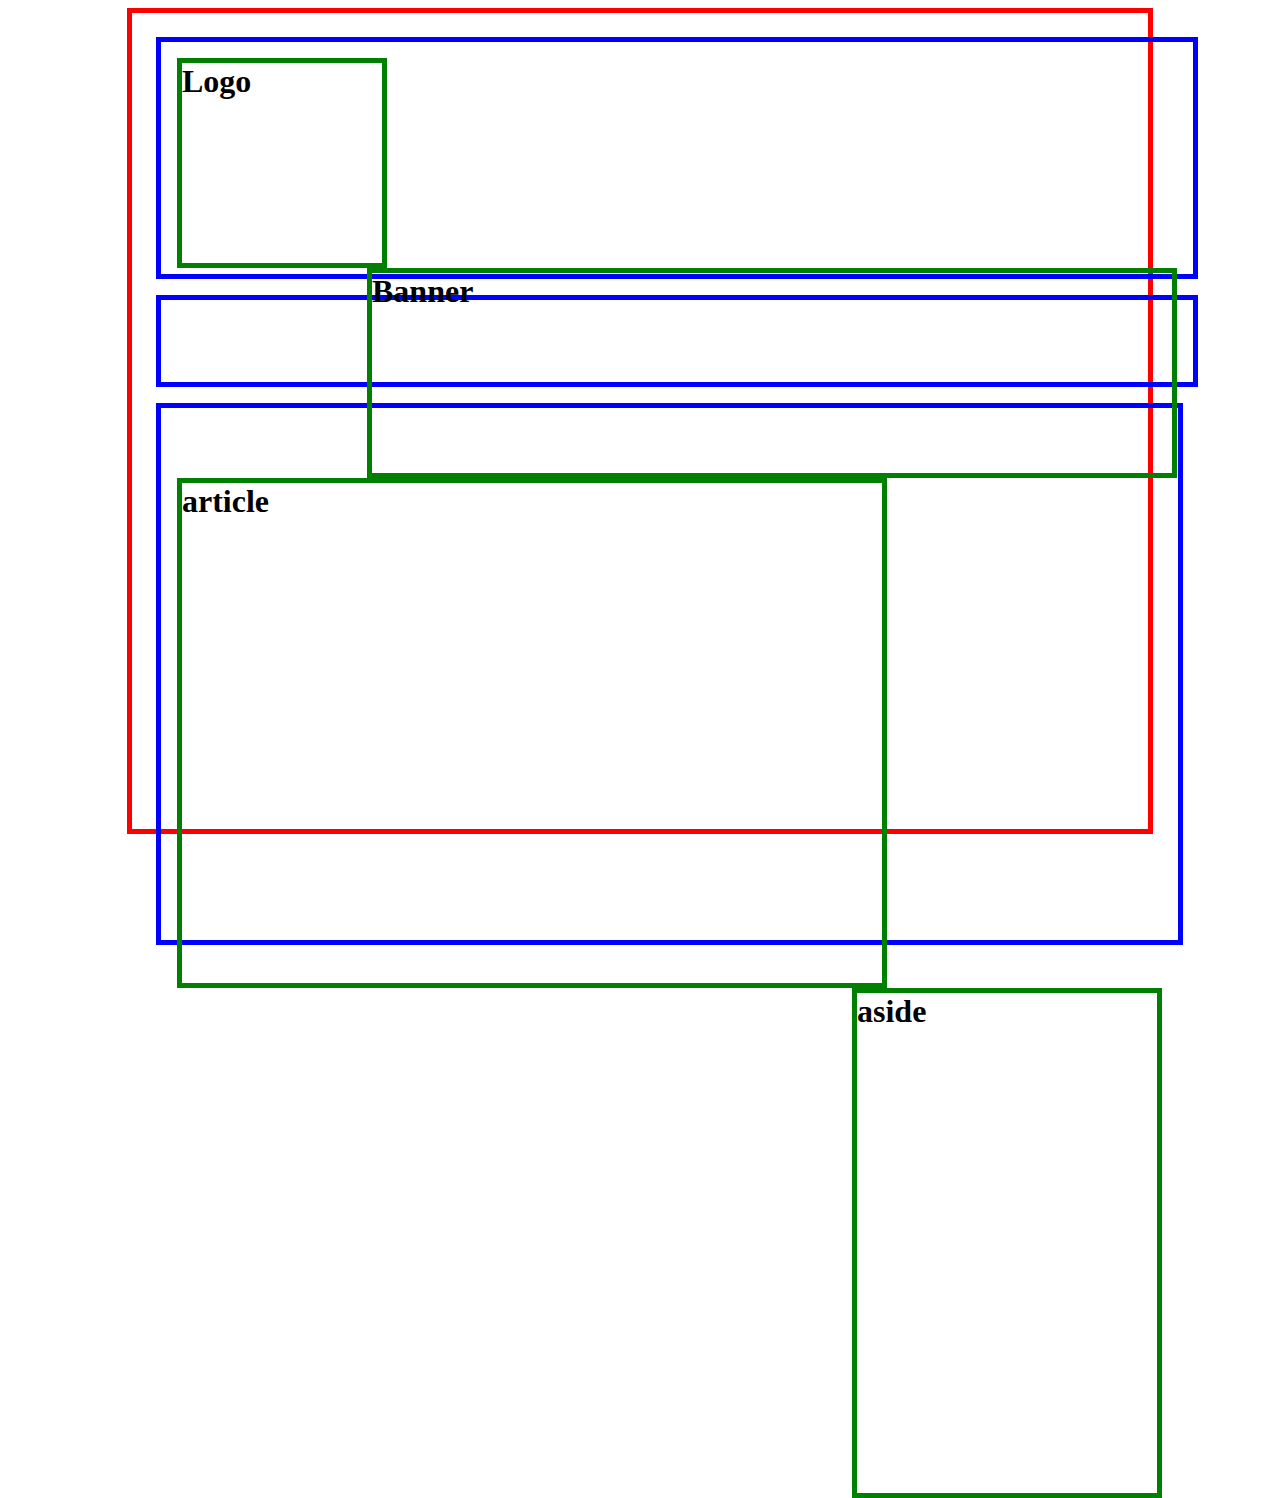
==== ejercicio_1/index.html @ b3c5b202 "ejercicios_css" ====
<!DOCTYPE html>
<html lang="en">
    <head>
        <title>Ejercicio 1 Maquetacion:</title>
        <meta charset="UTF-8">
        <meta name="viewport" content="width=device-width, initial-scale=1.0">
        <link rel="stylesheet" href="/ejercicio_1/css/style.css">
    </head>
    <body>
        <div id="principal">
            <div id="contenedor01">
                <div id="logo">
                    <h1>Logo</h1>
                </div>
                <div id="banner">
                    <h1>Banner</h1>
                </div>
            </div>
            <div id="contenedor02"></div>
            <div id="contenedor03">
                <div id="article">
                    <h1>article</h1>
                </div>
                <div id="aside">
                    <h1>aside</h1>
                </div>
            </div>
        </div>
    </body>
</html>
---- ejercicio_1/css/style.css ----
*{
    margin: 0;
    padding: 0;
}

#principal{
    width: 1000px;
    height: 800px;

    margin: 0.5em auto;
    padding: 0.5em;
    border: 2em;

    border-color: red;
    border-width: 5px;
    border-style: solid;
}

#contenedor01{
    width: 1000px;
    height: 200px;

    border-color: blue;
    border-width: 5px;
    border-style: solid;

    margin: 1em;
    padding: 1em;
}

#logo{
    width: 200px;
    height: 200px;
    float: left;

    border-color: green;
    border-width: 5px;
    border-style: solid;
}

#banner{
    width: 800px;
    height: 200px;
    float: right;
    
    border-color: green;
    border-width: 5px;
    border-style: solid;
}

#contenedor02{
    width: 1000px;
    height: 50px;

    border-color: blue;
    border-width: 5px;
    border-style: solid;

    margin: 1em;
    padding: 1em;
}

#contenedor03{
    width: 985px;
    height: 500px;

    border-color: blue;
    border-width: 5px;
    border-style: solid;

    margin: 1em;
    padding: 1em;
}

#article{
    width: 700px;
    height: 500px;
    float: left;
    
    border-color: green;
    border-width: 5px;
    border-style: solid;
}

#aside{
    width: 300px;
    height: 500px;
    float: right;
    
    border-color: green;
    border-width: 5px;
    border-style: solid;
}
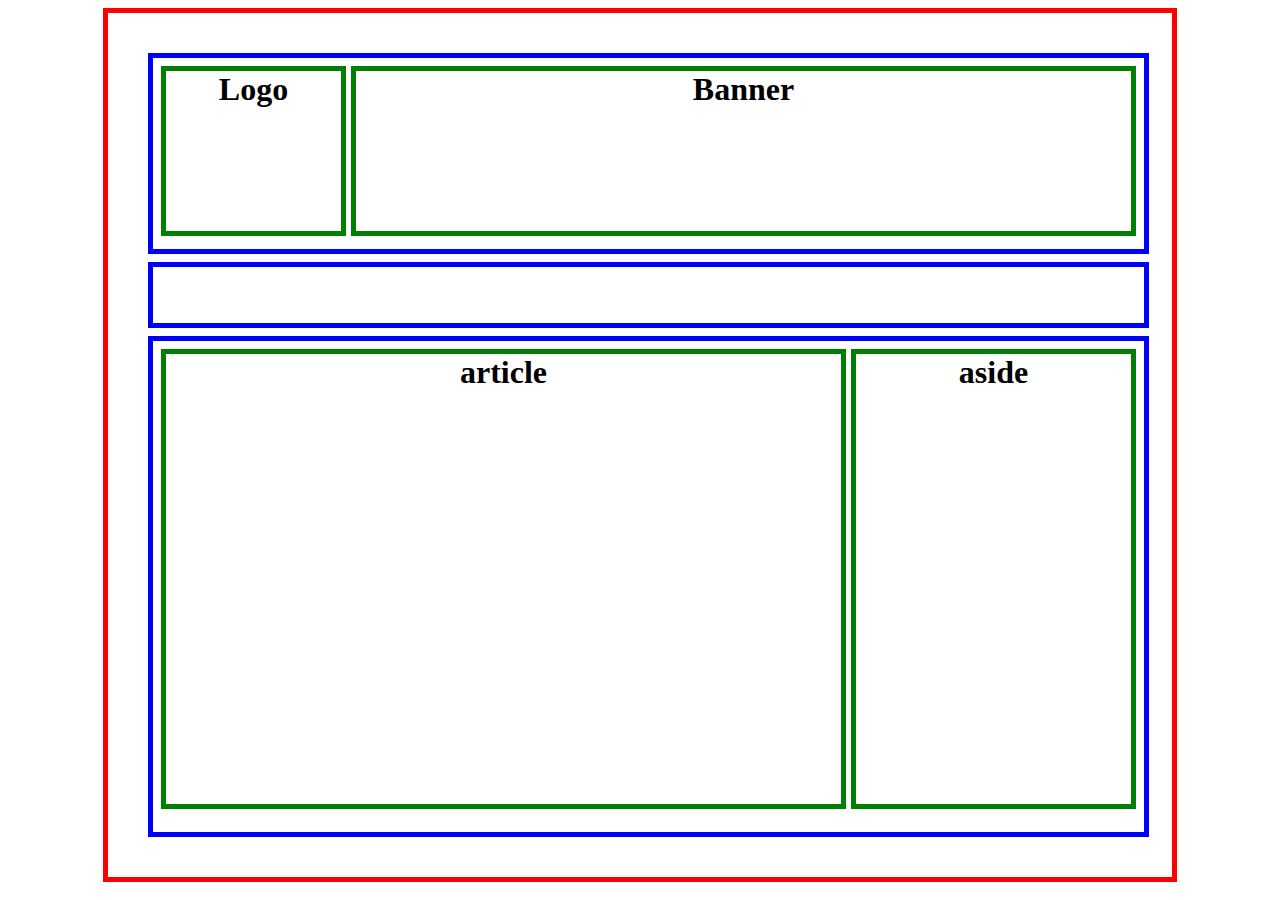
==== commit 0d7753a1: "." ====
--- a/ejercicio_1/index.html
+++ b/ejercicio_1/index.html
@@ -4,7 +4,7 @@
         <title>Ejercicio 1 Maquetacion:</title>
         <meta charset="UTF-8">
         <meta name="viewport" content="width=device-width, initial-scale=1.0">
-        <link rel="stylesheet" href="/ejercicio_1/css/style.css">
+        <link rel="stylesheet" href="css/style.css">
     </head>
     <body>
         <div id="principal">
--- a/ejercicio_1/css/style.css
+++ b/ejercicio_1/css/style.css
@@ -8,86 +8,94 @@
     height: 800px;
 
     margin: 0.5em auto;
-    padding: 0.5em;
-    border: 2em;
+    padding: 2em;
 
-    border-color: red;
-    border-width: 5px;
-    border-style: solid;
+    border: red 5px solid
 }
 
 #contenedor01{
-    width: 1000px;
-    height: 200px;
+    width: 975px;
+    height: 175px;
+
+    border: blue 5px solid;
+
+    padding: 0.5em;
+    margin: 0.5em;
+
+}
+
+#logo{
+    width: 175px;
+    height: 160px;
+    float: left;
+
+    border-color: green;
+    border-width: 5px;
+    border-style: solid;
+
+    text-align: center;
+    
+}
+
+#banner{
+    width: 775px;
+    height: 160px;
+    float: right;
+    
+    border-color: green;
+    border-width: 5px;
+    border-style: solid;
+
+    text-align: center;
+}
+
+#contenedor02{
+    width: 975px;
+    height: 40px;
 
     border-color: blue;
     border-width: 5px;
     border-style: solid;
 
-    margin: 1em;
-    padding: 1em;
+    padding: 0.5em;
+    margin: 0.5em;
+    
 }
 
-#logo{
-    width: 200px;
-    height: 200px;
+#contenedor03{
+    width: 975px;
+    height: 475px;
+
+    border-color: blue;
+    border-width: 5px;
+    border-style: solid;
+
+    padding: 0.5em;
+    margin: 0.5em;
+
+    
+}
+
+#article{
+    width: 675px;
+    height: 450px;
     float: left;
-
+    
     border-color: green;
     border-width: 5px;
     border-style: solid;
+
+    text-align: center;
 }
 
-#banner{
-    width: 800px;
-    height: 200px;
+#aside{
+    width: 275px;
+    height: 450px;
     float: right;
     
     border-color: green;
     border-width: 5px;
     border-style: solid;
-}
 
-#contenedor02{
-    width: 1000px;
-    height: 50px;
-
-    border-color: blue;
-    border-width: 5px;
-    border-style: solid;
-
-    margin: 1em;
-    padding: 1em;
-}
-
-#contenedor03{
-    width: 985px;
-    height: 500px;
-
-    border-color: blue;
-    border-width: 5px;
-    border-style: solid;
-
-    margin: 1em;
-    padding: 1em;
-}
-
-#article{
-    width: 700px;
-    height: 500px;
-    float: left;
-    
-    border-color: green;
-    border-width: 5px;
-    border-style: solid;
-}
-
-#aside{
-    width: 300px;
-    height: 500px;
-    float: right;
-    
-    border-color: green;
-    border-width: 5px;
-    border-style: solid;
+    text-align: center;
 }